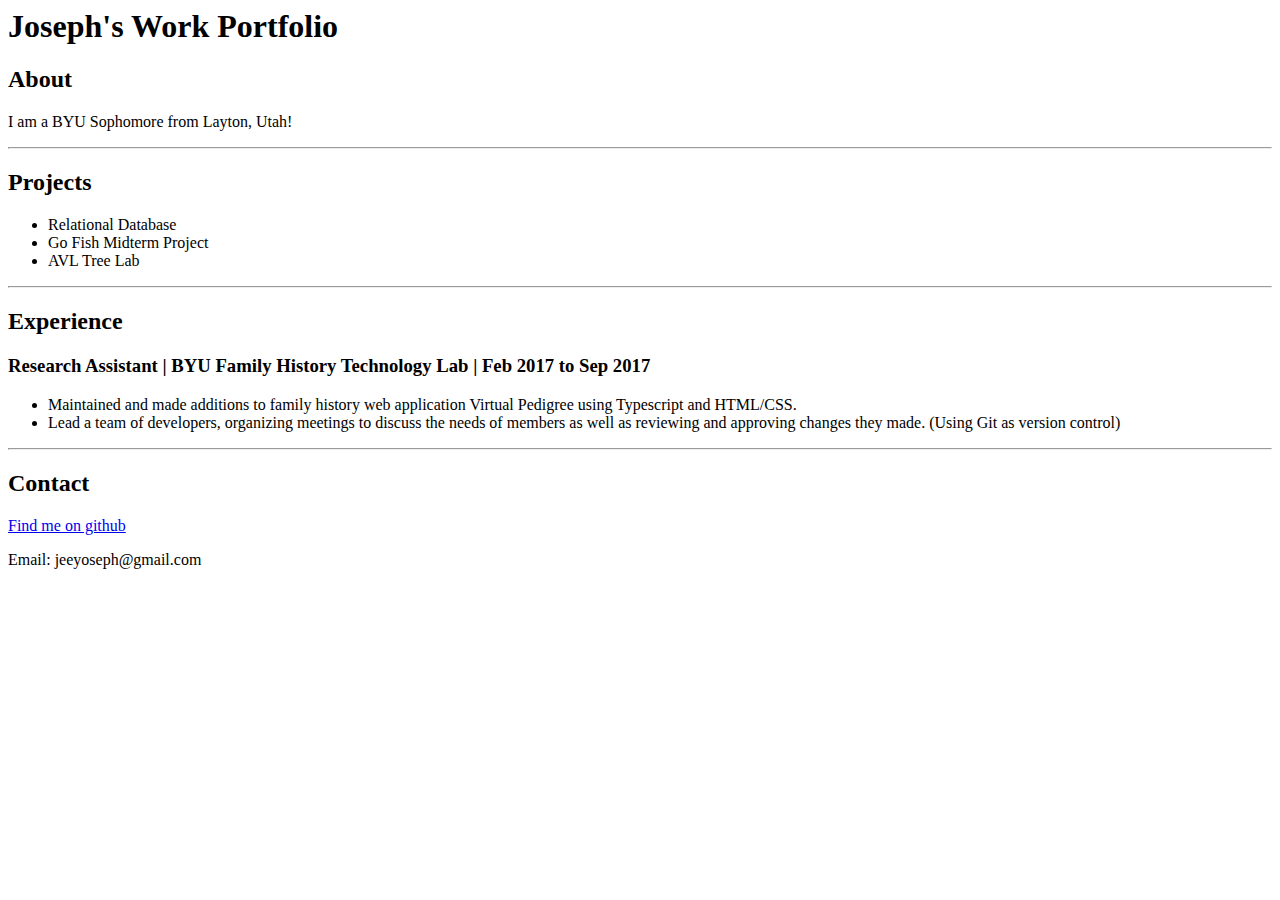
==== index.html @ 1628c5f4 "First HTML file" ====
<HTML>
<HEAD>
<TITLE>Joseph's Portfolio</TITLE>
</HEAD>

<BODY>
<H1>Joseph's Work Portfolio</H1>
<H2>About</H2>
<P> I am a BYU Sophomore from Layton, Utah!<P>

<hr>

<H2>Projects</H2>
<ul>
	<li> Relational Database
	<li> Go Fish Midterm Project
	<li> AVL Tree Lab
</ul>

<hr>

<H2>Experience</H2>
<H3>Research Assistant | BYU Family History Technology Lab | Feb 2017 to Sep 2017</H3>
<ul>
	<li> Maintained and made additions to family history web application Virtual Pedigree using Typescript and HTML/CSS.
	<li> Lead a team of developers, organizing meetings to discuss the needs of members as well as reviewing and approving changes they made. (Using Git as version control)
</ul>

<hr>

<H2>Contact</H2>
<p><a href="https://github.com/jgilles3">Find me on github</a></p>
<p>Email: jeeyoseph@gmail.com</p>
</BODY>
</HTML>
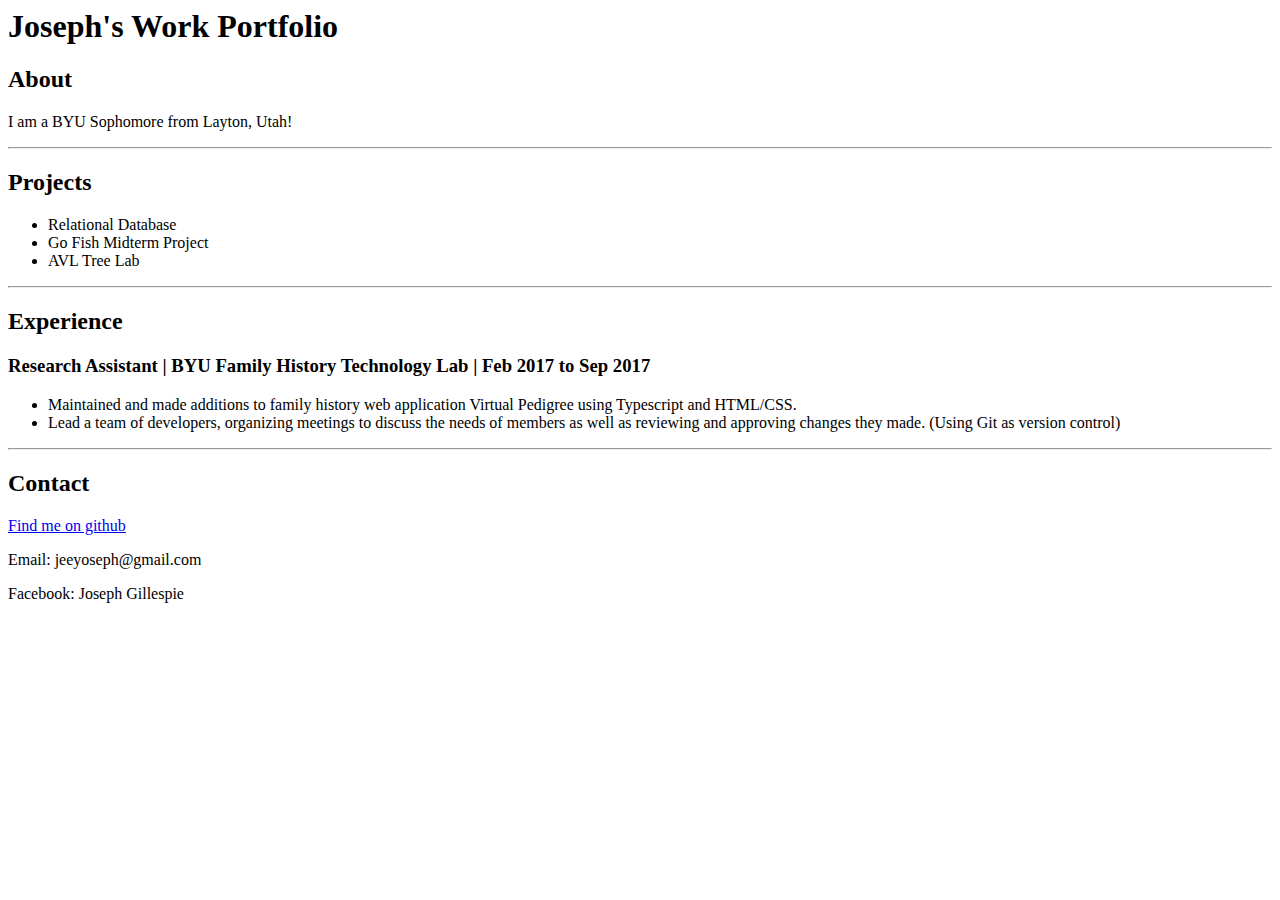
==== commit 409d6000: "Added facebook to page" ====
--- a/index.html
+++ b/index.html
@@ -31,5 +31,6 @@
 <H2>Contact</H2>
 <p><a href="https://github.com/jgilles3">Find me on github</a></p>
 <p>Email: jeeyoseph@gmail.com</p>
+<p>Facebook: Joseph Gillespie</p>
 </BODY>
 </HTML>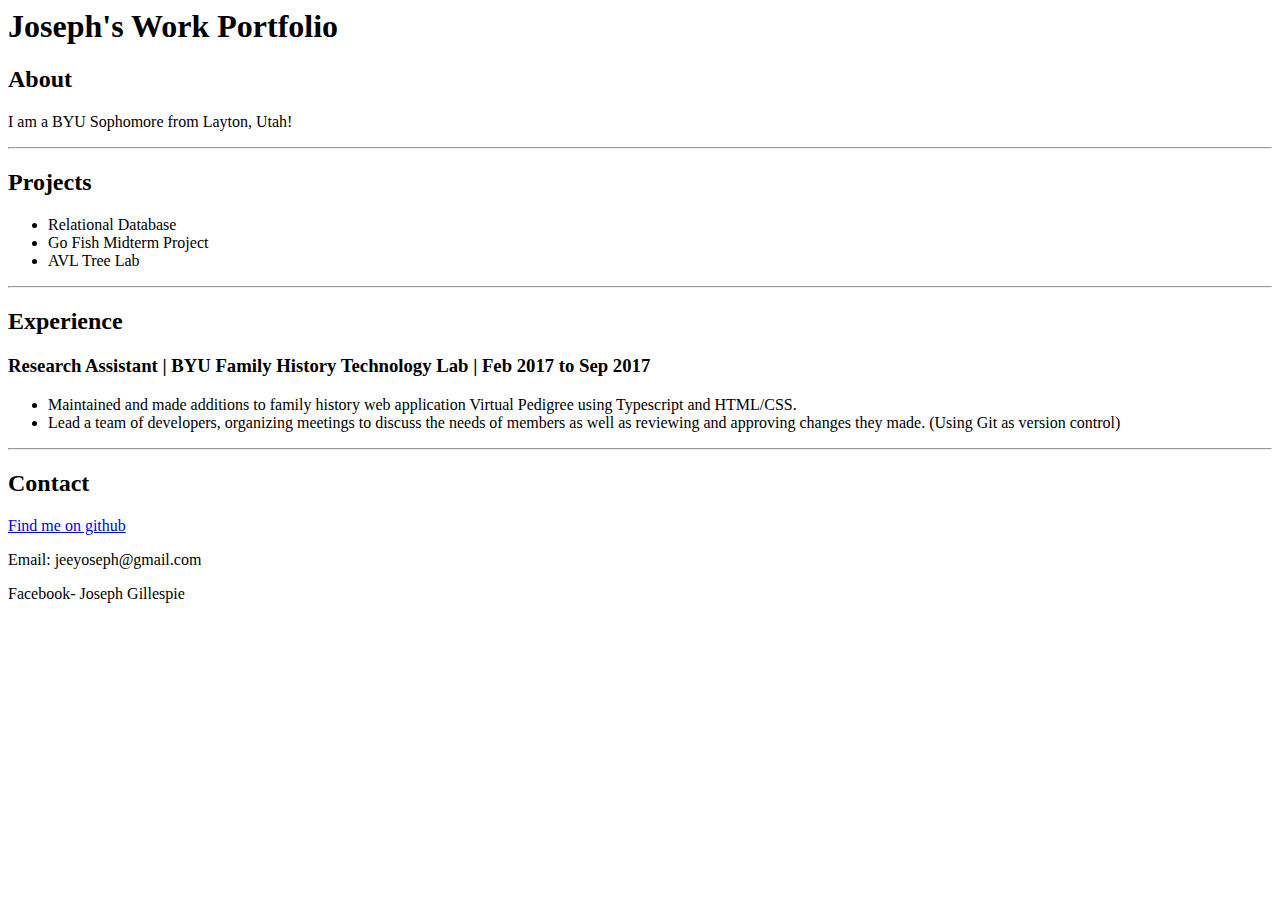
==== commit 950fb621: "Test" ====
--- a/index.html
+++ b/index.html
@@ -31,6 +31,6 @@
 <H2>Contact</H2>
 <p><a href="https://github.com/jgilles3">Find me on github</a></p>
 <p>Email: jeeyoseph@gmail.com</p>
-<p>Facebook: Joseph Gillespie</p>
+<p>Facebook- Joseph Gillespie</p>
 </BODY>
 </HTML>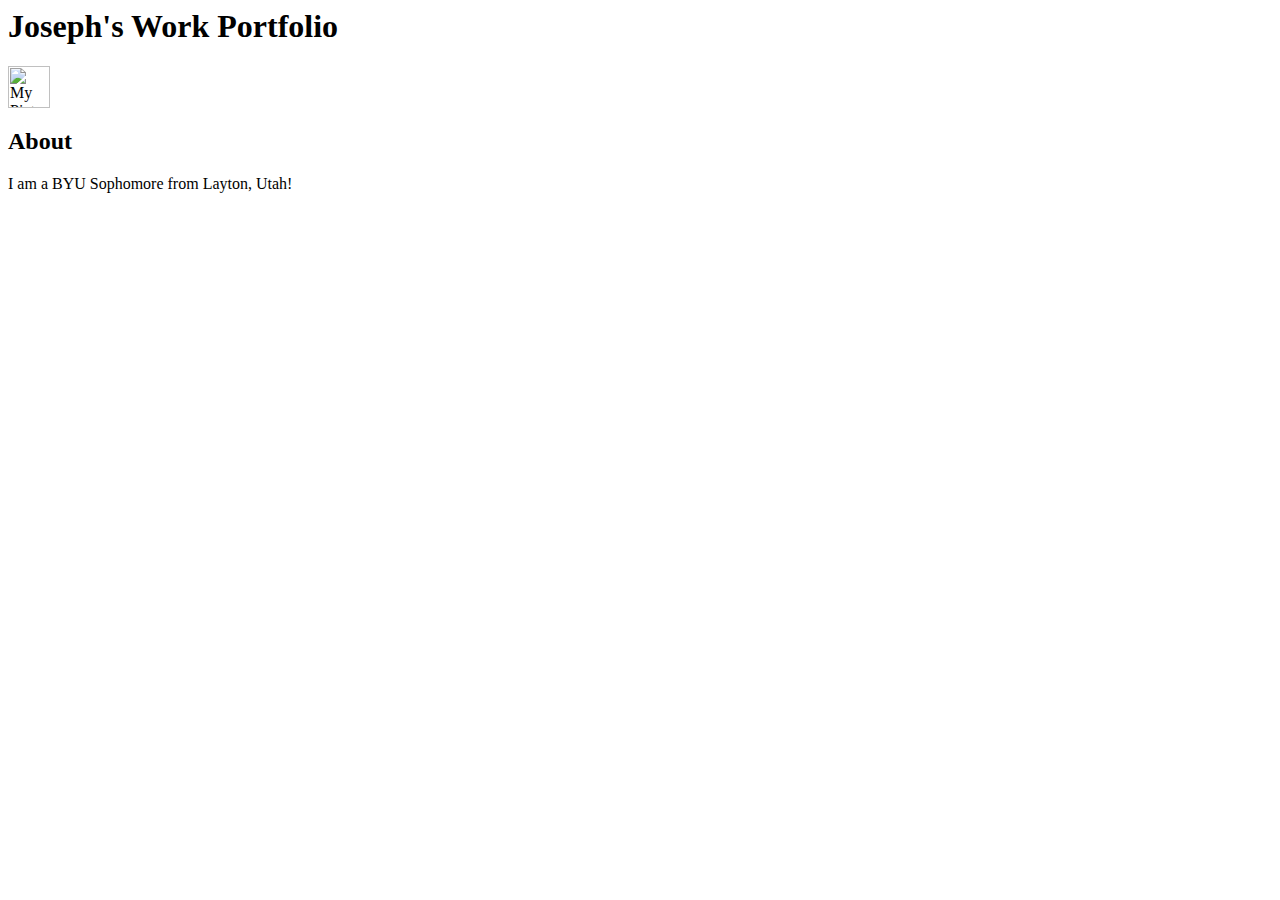
==== commit d9bc36e7: "New files" ====
--- a/index.html
+++ b/index.html
@@ -1,36 +1,13 @@
 <HTML>
 <HEAD>
 <TITLE>Joseph's Portfolio</TITLE>
+<link rel="stylesheet" href="portfolio.css">
 </HEAD>
 
 <BODY>
 <H1>Joseph's Work Portfolio</H1>
+<img src="pictures/profilePic" alt="My Picture" height="42" width="42">
 <H2>About</H2>
 <P> I am a BYU Sophomore from Layton, Utah!<P>
-
-<hr>
-
-<H2>Projects</H2>
-<ul>
-	<li> Relational Database
-	<li> Go Fish Midterm Project
-	<li> AVL Tree Lab
-</ul>
-
-<hr>
-
-<H2>Experience</H2>
-<H3>Research Assistant | BYU Family History Technology Lab | Feb 2017 to Sep 2017</H3>
-<ul>
-	<li> Maintained and made additions to family history web application Virtual Pedigree using Typescript and HTML/CSS.
-	<li> Lead a team of developers, organizing meetings to discuss the needs of members as well as reviewing and approving changes they made. (Using Git as version control)
-</ul>
-
-<hr>
-
-<H2>Contact</H2>
-<p><a href="https://github.com/jgilles3">Find me on github</a></p>
-<p>Email: jeeyoseph@gmail.com</p>
-<p>Facebook- Joseph Gillespie</p>
 </BODY>
 </HTML>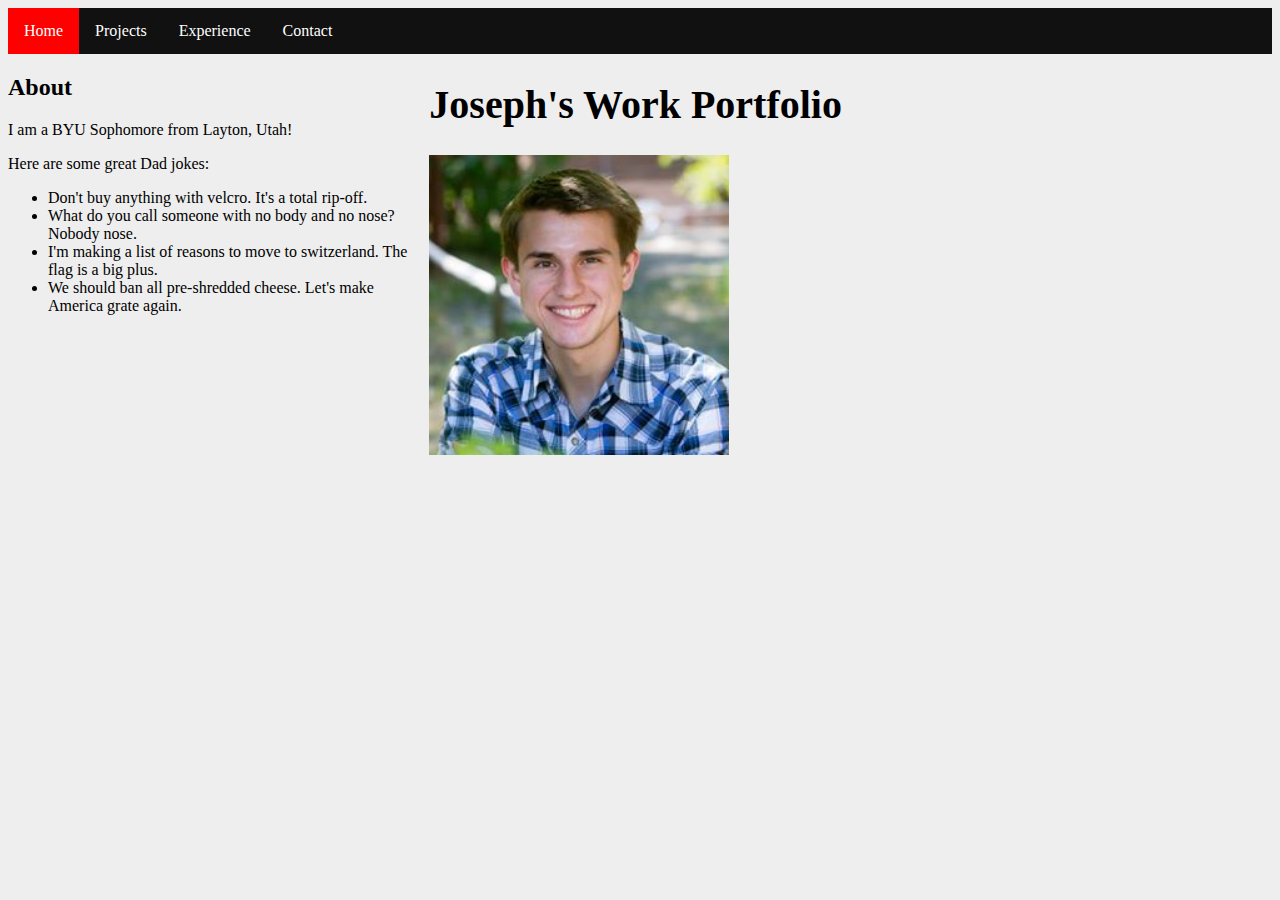
==== commit e63120a0: "Updated css" ====
--- a/index.html
+++ b/index.html
@@ -5,9 +5,36 @@
 </HEAD>
 
 <BODY>
+
+<nav>
+<ul>
+  <li class = "active"><a href="index.html">Home</a></li>
+  <li><a href="projects.html">Projects</a></li>
+  <li><a href="experience.html">Experience</a></li>
+  <li><a href="contact.html">Contact</a></li>
+</ul>
+</nav>
+
+<section>
+<aside>
+<H2>About</H2>
+<P> I am a BYU Sophomore from Layton, Utah!</P>
+
+
+<p>
+	Here are some great Dad jokes:</p>
+
+	<ul>
+	<li> Don't buy anything with velcro.  It's a total rip-off. </li>
+	<li> What do you call someone with no body and no nose?  Nobody nose. </li>
+	<li> I'm making a list of reasons to move to switzerland.  The flag is a big plus. </li>
+	<li> We should ban all pre-shredded cheese.  Let's make America grate again. </li>
+	</ul>
+</aside>
+<article>
 <H1>Joseph's Work Portfolio</H1>
-<img src="pictures/profilePic" alt="My Picture" height="42" width="42">
-<H2>About</H2>
-<P> I am a BYU Sophomore from Layton, Utah!<P>
+<img src="pictures/profilePic.jpg" alt="My Picture" height="300" width="300">
+</article>
+</section>
 </BODY>
 </HTML>--- a/portfolio.css
+++ b/portfolio.css
@@ -0,0 +1,54 @@
+/*adobe color cc is good for finding good color schemes*/
+
+nav ul{
+    list-style-type: none;
+    margin: 0;
+    padding: 0;
+    overflow: hidden;
+    background-color: #111;
+}
+
+nav li{
+    float: left;
+}
+
+li a {
+    display: block;
+    color: white;
+    text-align: center;
+    padding: 14px 16px;
+    text-decoration: none;
+}
+
+/* Change the link color to #111 (black) on hover */
+li a:hover {
+    background-color: #111;
+}
+
+.active {
+    background-color: #ff0000;
+    color: white;
+}
+
+section {
+	display: flex;
+}
+
+aside {
+	flex: 2;
+}
+
+article {
+	flex: 4;
+}
+
+body{
+	background-color: #eee;
+}
+
+h1{
+	font-size: 40px;
+}
+
+
+
